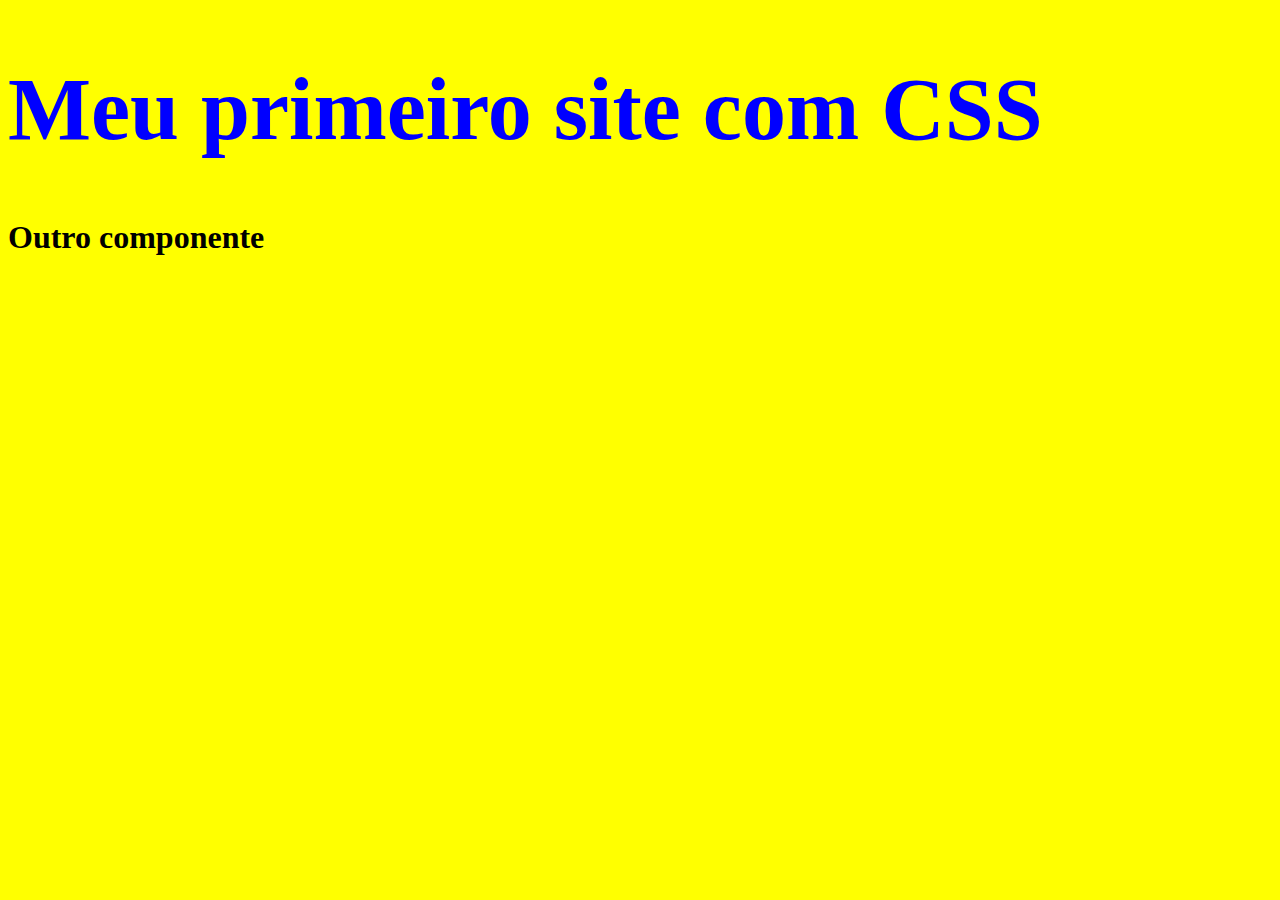
==== projeto-1/index.html @ 9a6adc45 "aula-1: css inline" ====
<!DOCTYPE html>
<html lang="pt-br">

<head>
    <meta charset="UTF-8">
    <meta name="viewport" content="width=device-width, initial-scale=1.0">
    <title>Aprendendo CSS</title>
</head>

<body style="background: yellow;">
    <h1 style="color:blue;font-size:88px">Meu primeiro site com CSS</h1>
    <h1>Outro componente</h1>

</body>

</html>
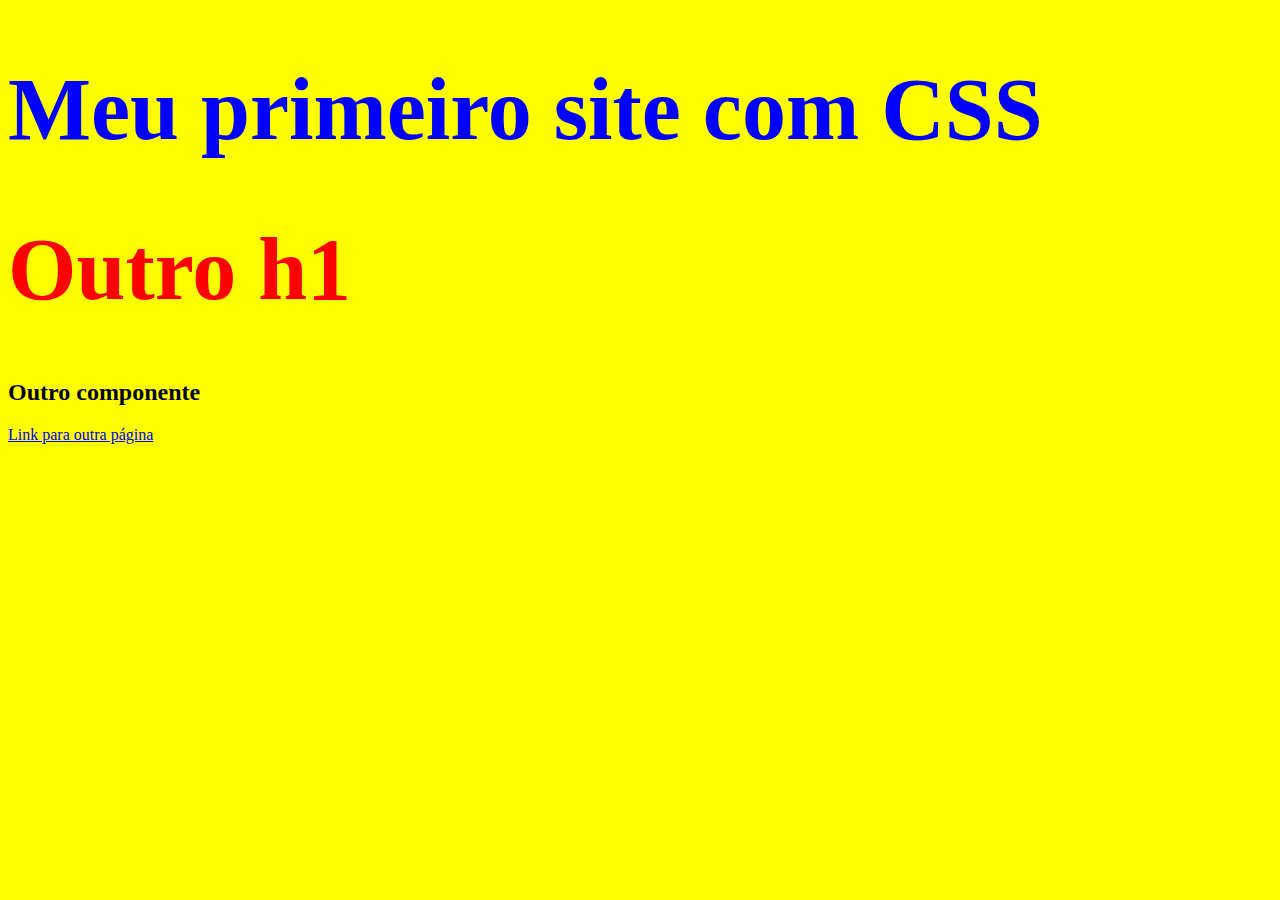
==== commit 26f55317: "aula-2: css interno" ====
--- a/projeto-1/index.html
+++ b/projeto-1/index.html
@@ -5,12 +5,23 @@
     <meta charset="UTF-8">
     <meta name="viewport" content="width=device-width, initial-scale=1.0">
     <title>Aprendendo CSS</title>
+    <style>
+        body {
+            background: yellow;
+        }
+
+        h1 {
+            color: blue;
+            font-size: 88px;
+        }
+    </style>
 </head>
 
-<body style="background: yellow;">
-    <h1 style="color:blue;font-size:88px">Meu primeiro site com CSS</h1>
-    <h1>Outro componente</h1>
-
+<body>
+    <h1>Meu primeiro site com CSS</h1>
+    <h1 style="color: red;">Outro h1</h1>
+    <h2>Outro componente</h2>
+    <a href="outra.html">Link para outra página</a>
 </body>
 
 </html>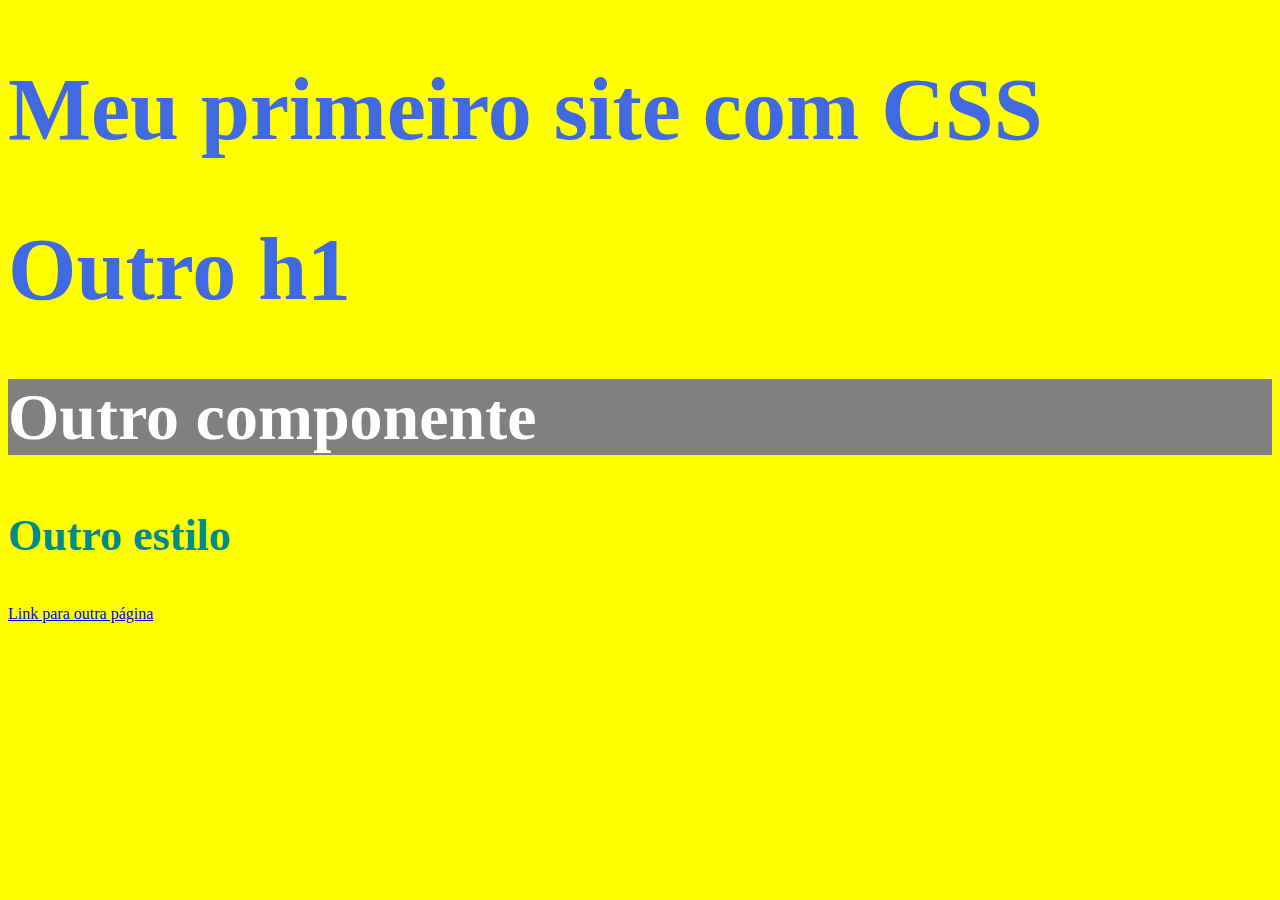
==== commit d9e99242: "aula-3: css externo" ====
--- a/projeto-1/index.html
+++ b/projeto-1/index.html
@@ -5,22 +5,19 @@
     <meta charset="UTF-8">
     <meta name="viewport" content="width=device-width, initial-scale=1.0">
     <title>Aprendendo CSS</title>
+    <link rel="stylesheet" href="css/estilo.css">
     <style>
-        body {
-            background: yellow;
-        }
-
-        h1 {
-            color: blue;
-            font-size: 88px;
+        h3 {
+            color: darkcyan;
         }
     </style>
 </head>
 
 <body>
     <h1>Meu primeiro site com CSS</h1>
-    <h1 style="color: red;">Outro h1</h1>
-    <h2>Outro componente</h2>
+    <h1>Outro h1</h1>
+    <h2 style="color: white;">Outro componente</h2>
+    <h3>Outro estilo</h3>
     <a href="outra.html">Link para outra página</a>
 </body>
 
--- a/projeto-1/css/estilo.css
+++ b/projeto-1/css/estilo.css
@@ -0,0 +1,17 @@
+body {
+    background: yellow;
+}
+
+h1 {
+    color: royalblue;
+    font-size: 88px;
+}
+
+h2 {
+    font-size: 66px;
+    background: gray;
+}
+
+h3 {
+    font-size: 44px;
+}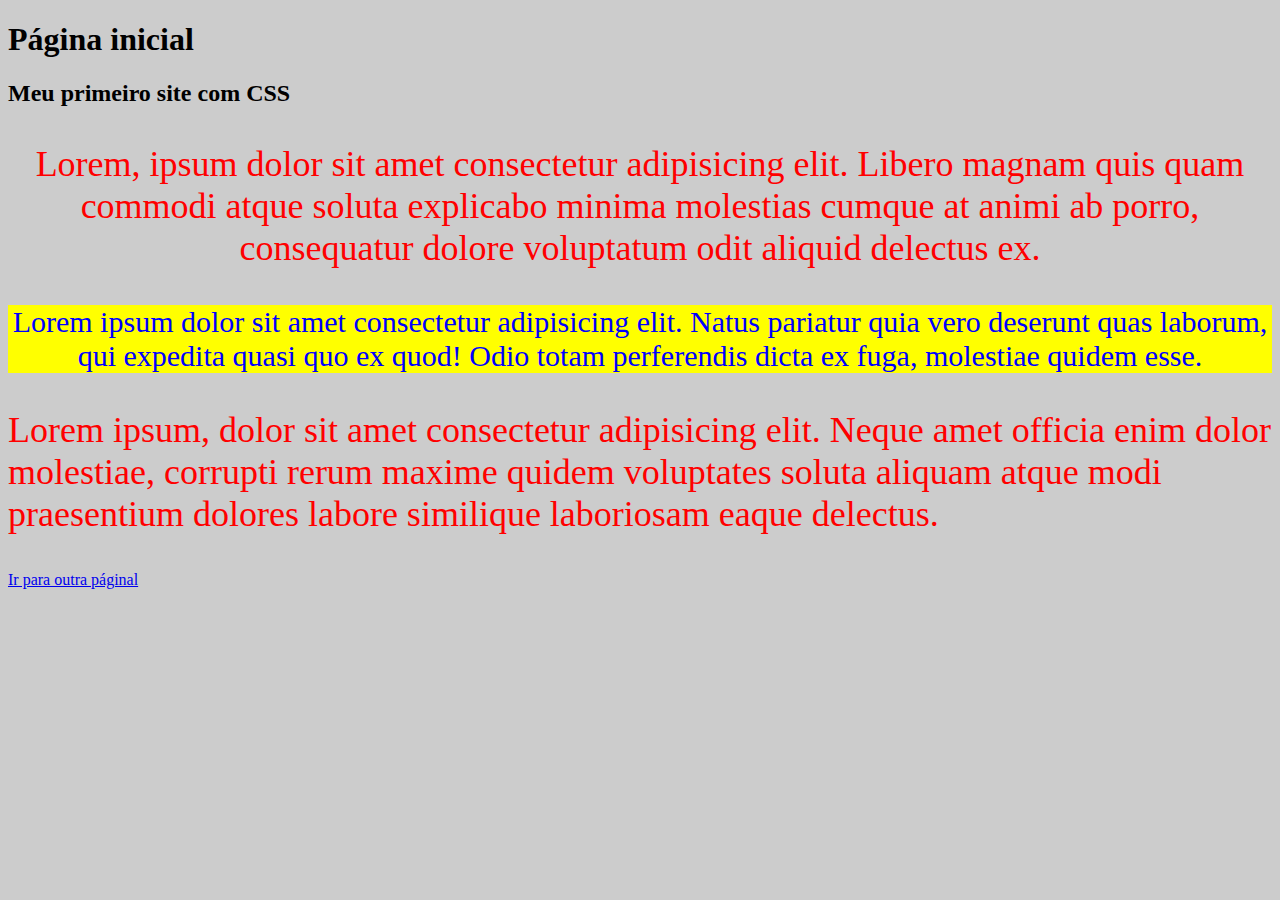
==== commit cdefd2a9: "aula-4: seletores css" ====
--- a/projeto-1/index.html
+++ b/projeto-1/index.html
@@ -6,19 +6,22 @@
     <meta name="viewport" content="width=device-width, initial-scale=1.0">
     <title>Aprendendo CSS</title>
     <link rel="stylesheet" href="css/estilo.css">
-    <style>
-        h3 {
-            color: darkcyan;
-        }
-    </style>
 </head>
 
 <body>
-    <h1>Meu primeiro site com CSS</h1>
-    <h1>Outro h1</h1>
-    <h2 style="color: white;">Outro componente</h2>
-    <h3>Outro estilo</h3>
-    <a href="outra.html">Link para outra página</a>
+    <h1>Página inicial</h1>
+    <h2>Meu primeiro site com CSS</h2>
+    <p class="center vermelho">Lorem, ipsum dolor sit amet consectetur adipisicing elit. Libero magnam quis quam commodi
+        atque soluta explicabo
+        minima molestias cumque at animi ab porro, consequatur dolore voluptatum odit aliquid delectus ex.</p>
+    <p class="center fonte-30" id="teste">Lorem ipsum dolor sit amet consectetur adipisicing elit. Natus pariatur quia
+        vero deserunt quas laborum, qui
+        expedita quasi quo ex quod! Odio totam perferendis dicta ex fuga, molestiae quidem esse.</p>
+    <p class="vermelho">Lorem ipsum, dolor sit amet consectetur adipisicing elit. Neque amet officia enim dolor
+        molestiae, corrupti rerum
+        maxime quidem voluptates soluta aliquam atque modi praesentium dolores labore similique laboriosam eaque
+        delectus.</p>
+    <a href="outra.html">Ir para outra páginal</a>
 </body>
 
 </html>--- a/projeto-1/css/estilo.css
+++ b/projeto-1/css/estilo.css
@@ -1,17 +1,25 @@
 body {
-    background: yellow;
+    background: #ccc;
 }
 
-h1 {
-    color: royalblue;
-    font-size: 88px;
+p {
+    /* color: red; */
+    font-size: 36px;
 }
 
-h2 {
-    font-size: 66px;
-    background: gray;
+.vermelho {
+    color: red;
 }
 
-h3 {
-    font-size: 44px;
+.center {
+    text-align: center;
+}
+
+.fonte-30 {
+    font-size: 30px;
+}
+
+#teste {
+    color: blue;
+    background: yellow;
 }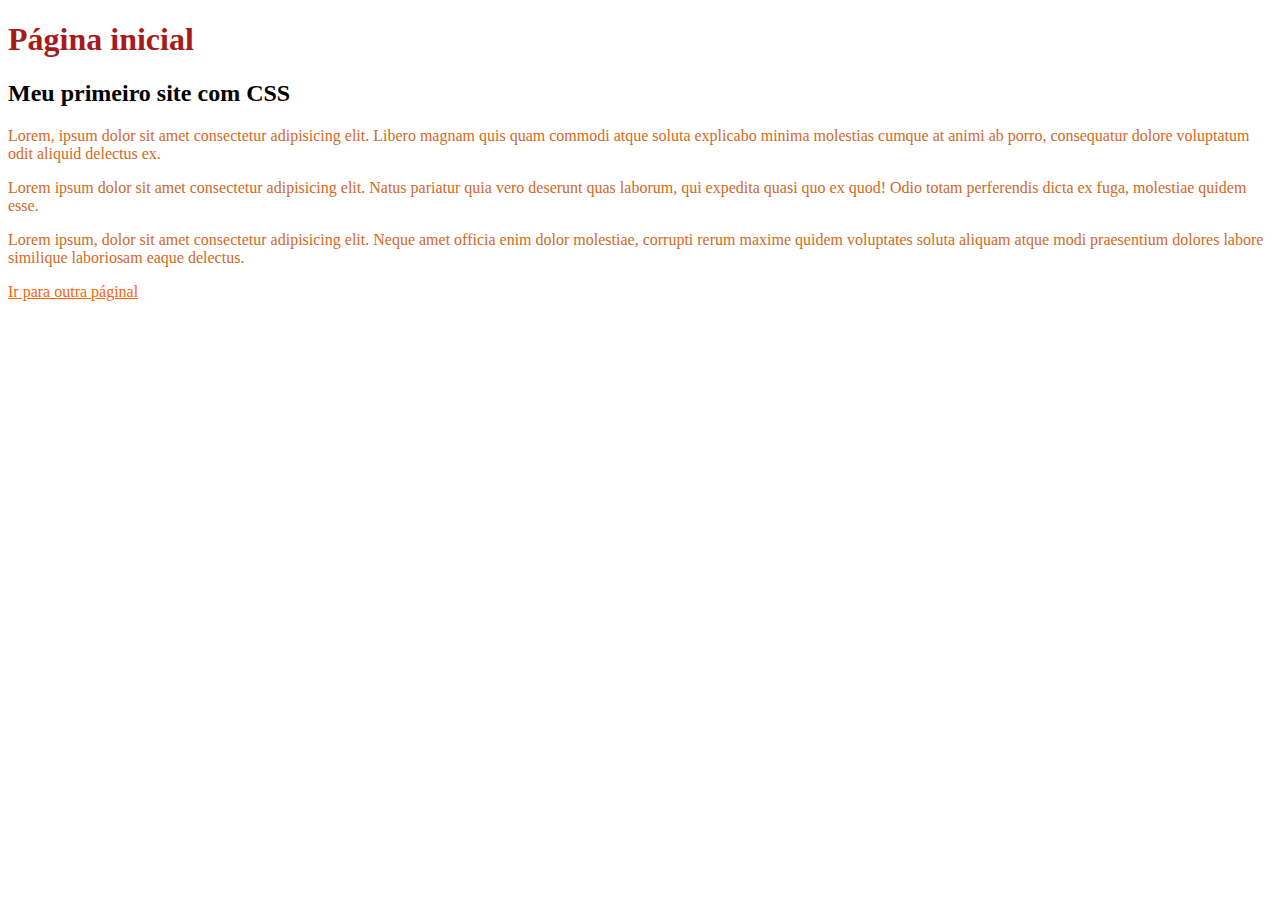
==== commit 78eefc28: "css property color" ====
--- a/projeto-1/index.html
+++ b/projeto-1/index.html
@@ -11,13 +11,13 @@
 <body>
     <h1>Página inicial</h1>
     <h2>Meu primeiro site com CSS</h2>
-    <p class="center vermelho">Lorem, ipsum dolor sit amet consectetur adipisicing elit. Libero magnam quis quam commodi
+    <p>Lorem, ipsum dolor sit amet consectetur adipisicing elit. Libero magnam quis quam commodi
         atque soluta explicabo
         minima molestias cumque at animi ab porro, consequatur dolore voluptatum odit aliquid delectus ex.</p>
-    <p class="center fonte-30" id="teste">Lorem ipsum dolor sit amet consectetur adipisicing elit. Natus pariatur quia
+    <p>Lorem ipsum dolor sit amet consectetur adipisicing elit. Natus pariatur quia
         vero deserunt quas laborum, qui
         expedita quasi quo ex quod! Odio totam perferendis dicta ex fuga, molestiae quidem esse.</p>
-    <p class="vermelho">Lorem ipsum, dolor sit amet consectetur adipisicing elit. Neque amet officia enim dolor
+    <p>Lorem ipsum, dolor sit amet consectetur adipisicing elit. Neque amet officia enim dolor
         molestiae, corrupti rerum
         maxime quidem voluptates soluta aliquam atque modi praesentium dolores labore similique laboriosam eaque
         delectus.</p>
--- a/projeto-1/css/estilo.css
+++ b/projeto-1/css/estilo.css
@@ -1,25 +1,11 @@
-body {
-    background: #ccc;
+h1 {
+  color: #a81b1b;
 }
 
 p {
-    /* color: red; */
-    font-size: 36px;
+  color: chocolate;
 }
 
-.vermelho {
-    color: red;
+a {
+  color: rgb(255, 100, 2);
 }
-
-.center {
-    text-align: center;
-}
-
-.fonte-30 {
-    font-size: 30px;
-}
-
-#teste {
-    color: blue;
-    background: yellow;
-}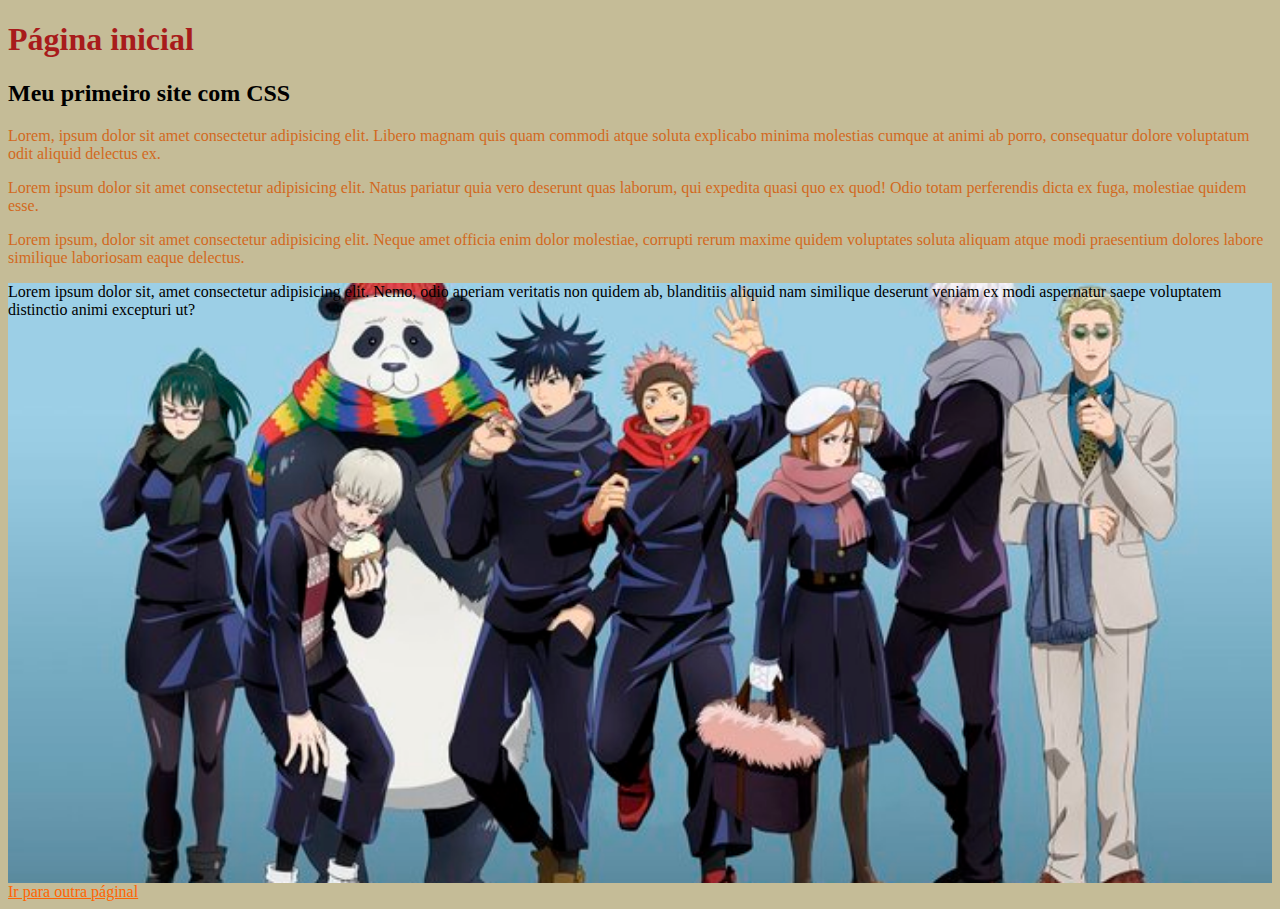
==== commit 617f9ae7: "property background" ====
--- a/projeto-1/index.html
+++ b/projeto-1/index.html
@@ -1,27 +1,39 @@
 <!DOCTYPE html>
 <html lang="pt-br">
+  <head>
+    <meta charset="UTF-8" />
+    <meta name="viewport" content="width=device-width, initial-scale=1.0" />
+    <title>Aprendendo CSS</title>
+    <link rel="stylesheet" href="css/estilo.css" />
+  </head>
 
-<head>
-    <meta charset="UTF-8">
-    <meta name="viewport" content="width=device-width, initial-scale=1.0">
-    <title>Aprendendo CSS</title>
-    <link rel="stylesheet" href="css/estilo.css">
-</head>
-
-<body>
+  <body>
     <h1>Página inicial</h1>
     <h2>Meu primeiro site com CSS</h2>
-    <p>Lorem, ipsum dolor sit amet consectetur adipisicing elit. Libero magnam quis quam commodi
-        atque soluta explicabo
-        minima molestias cumque at animi ab porro, consequatur dolore voluptatum odit aliquid delectus ex.</p>
-    <p>Lorem ipsum dolor sit amet consectetur adipisicing elit. Natus pariatur quia
-        vero deserunt quas laborum, qui
-        expedita quasi quo ex quod! Odio totam perferendis dicta ex fuga, molestiae quidem esse.</p>
-    <p>Lorem ipsum, dolor sit amet consectetur adipisicing elit. Neque amet officia enim dolor
-        molestiae, corrupti rerum
-        maxime quidem voluptates soluta aliquam atque modi praesentium dolores labore similique laboriosam eaque
-        delectus.</p>
+    <p>
+      Lorem, ipsum dolor sit amet consectetur adipisicing elit. Libero magnam
+      quis quam commodi atque soluta explicabo minima molestias cumque at animi
+      ab porro, consequatur dolore voluptatum odit aliquid delectus ex.
+    </p>
+    <p>
+      Lorem ipsum dolor sit amet consectetur adipisicing elit. Natus pariatur
+      quia vero deserunt quas laborum, qui expedita quasi quo ex quod! Odio
+      totam perferendis dicta ex fuga, molestiae quidem esse.
+    </p>
+    <p>
+      Lorem ipsum, dolor sit amet consectetur adipisicing elit. Neque amet
+      officia enim dolor molestiae, corrupti rerum maxime quidem voluptates
+      soluta aliquam atque modi praesentium dolores labore similique laboriosam
+      eaque delectus.
+    </p>
+    <div class="example-background-with-image">
+      <p>
+        Lorem ipsum dolor sit, amet consectetur adipisicing elit. Nemo, odio
+        aperiam veritatis non quidem ab, blanditiis aliquid nam similique
+        deserunt veniam ex modi aspernatur saepe voluptatem distinctio animi
+        excepturi ut?
+      </p>
+    </div>
     <a href="outra.html">Ir para outra páginal</a>
-</body>
-
-</html>+  </body>
+</html>
--- a/projeto-1/css/estilo.css
+++ b/projeto-1/css/estilo.css
@@ -1,3 +1,7 @@
+body {
+  background-color: #a5965ca3;
+}
+
 h1 {
   color: #a81b1b;
 }
@@ -9,3 +13,17 @@
 a {
   color: rgb(255, 100, 2);
 }
+
+div > p {
+  color: black;
+}
+
+.example-background-with-image {
+  height: 600px;
+  /* background-color: green; */
+  background-image: url("../img/juju.jpg");
+  background-size: cover;
+  background-repeat: no-repeat;
+  background-position: center;
+  background: green url("../img/juju.jpg") no-repeat center / cover; /* shorthand */
+}
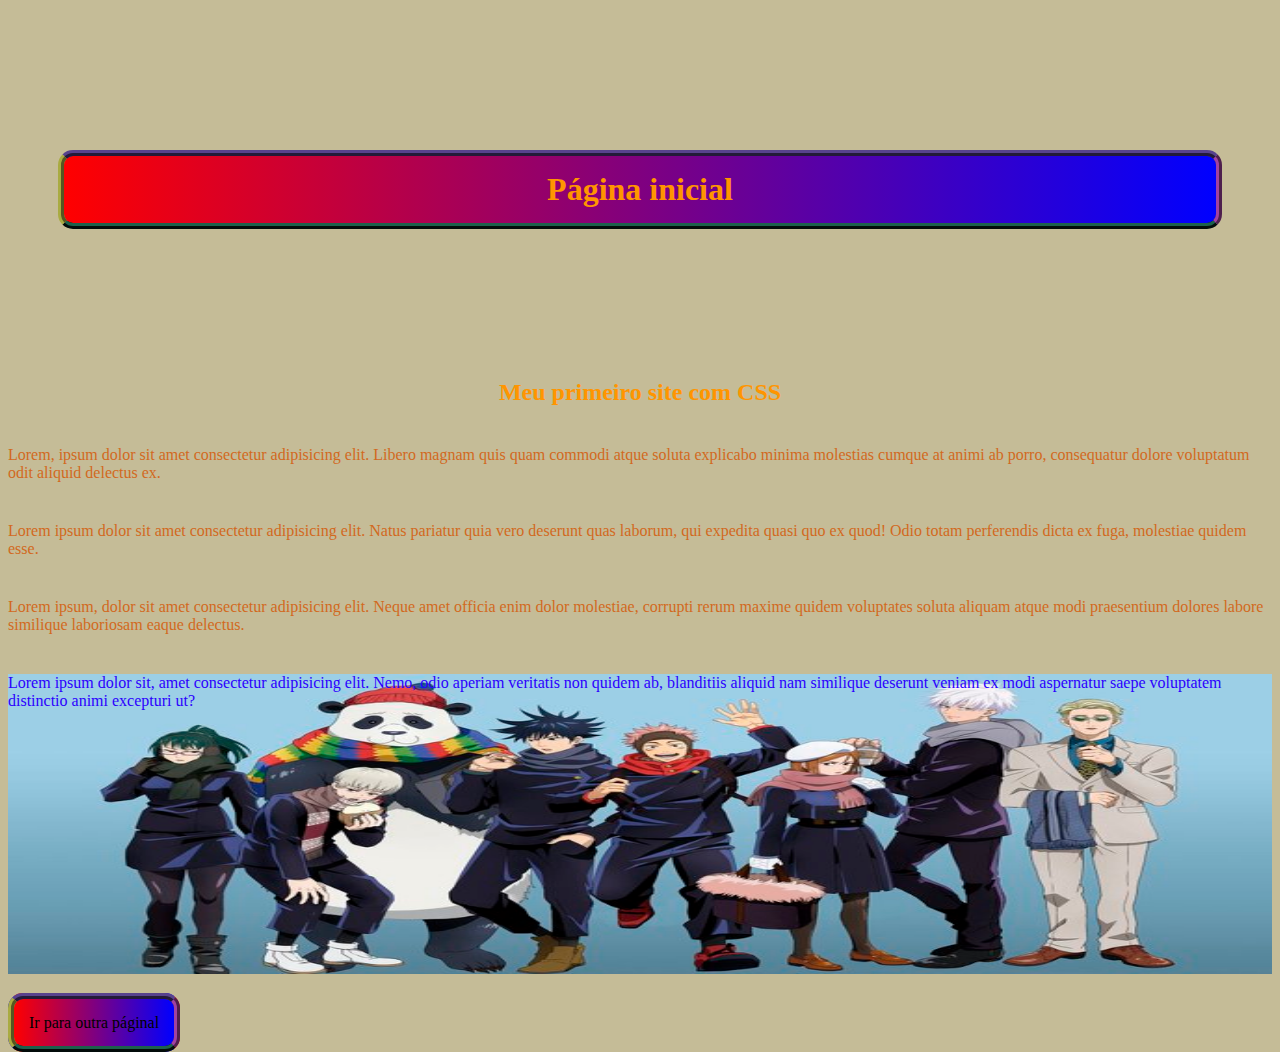
==== commit 8914c8df: "property padding" ====
--- a/projeto-1/index.html
+++ b/projeto-1/index.html
@@ -34,6 +34,6 @@
         excepturi ut?
       </p>
     </div>
-    <a href="outra.html">Ir para outra páginal</a>
+    <a class="button" href="outra.html">Ir para outra páginal</a>
   </body>
 </html>
--- a/projeto-1/css/estilo.css
+++ b/projeto-1/css/estilo.css
@@ -3,27 +3,74 @@
 }
 
 h1 {
-  color: #a81b1b;
+  color: #ff9500;
+  /* border:  6px solid #58428d; */
+  /* border:  6px dotted #58428d; */
+  /* border:  6px dashed #58428d; */
+  /* border:  6px double #58428d; */
+  /* border:  6px groove #58428d; */
+  /* border:  6px ridge #58428d; */
+  /* border:  6px inset #58428d; */
+  /* border:  6px outset #58428d; */
+  /* border:  6px hidden #58428d; */
+  /* border:  6px none #58428d; */
+  border-top: 6px ridge #58428d;
+  border-bottom: 6px ridge #1d614c;
+  border-left: 6px ridge #a9ab41;
+  border-right: 6px ridge #a242a0;
+  border-radius: 15px;
+  text-align: center;
+  background: linear-gradient(to right, red, blue);
+  /* margin-top: 150px;
+  margin-left: 50px;
+  margin-right: 50px;
+  margin-bottom: 150px; */
+  padding: 15px;
+  margin: 150px 50px 150px 50px;
 }
 
 p {
   color: chocolate;
+  margin-bottom: 40px;
+  /* padding: 15px 50px 15px 50px; */
 }
 
-a {
-  color: rgb(255, 100, 2);
+h2 {
+  color: #ff9500;
+  text-align: center;
+  margin-bottom: 40px;
 }
 
 div > p {
+  color: rgb(43, 0, 255);
+}
+
+.example-background-with-image {
+  /* text-align: center; */
+  /* height: 600px; */
+  /* background-color: green; */
+  /* background-image: url("../img/juju.jpg"); */
+  /* background-size: cover; */
+  /* background-repeat: no-repeat; */
+  /* background-position: center; */
+  height: 300px;
+  background: green url("../img/juju.jpg") no-repeat center / 100% 100%;
+  margin-bottom: 40px;
+}
+
+.button {
+  background: linear-gradient(to right, red, blue);
+  border-top: 6px ridge #58428d;
+  border-bottom: 6px ridge #1d614c;
+  border-left: 6px ridge #a9ab41;
+  border-right: 6px ridge #a242a0;
+  border-radius: 15px;
+  padding: 15px;
+  text-decoration: none;
   color: black;
 }
 
-.example-background-with-image {
-  height: 600px;
-  /* background-color: green; */
-  background-image: url("../img/juju.jpg");
-  background-size: cover;
-  background-repeat: no-repeat;
-  background-position: center;
-  background: green url("../img/juju.jpg") no-repeat center / cover; /* shorthand */
-}
+.button:hover {
+  background: linear-gradient(to right, blue, red);
+  color: white;
+}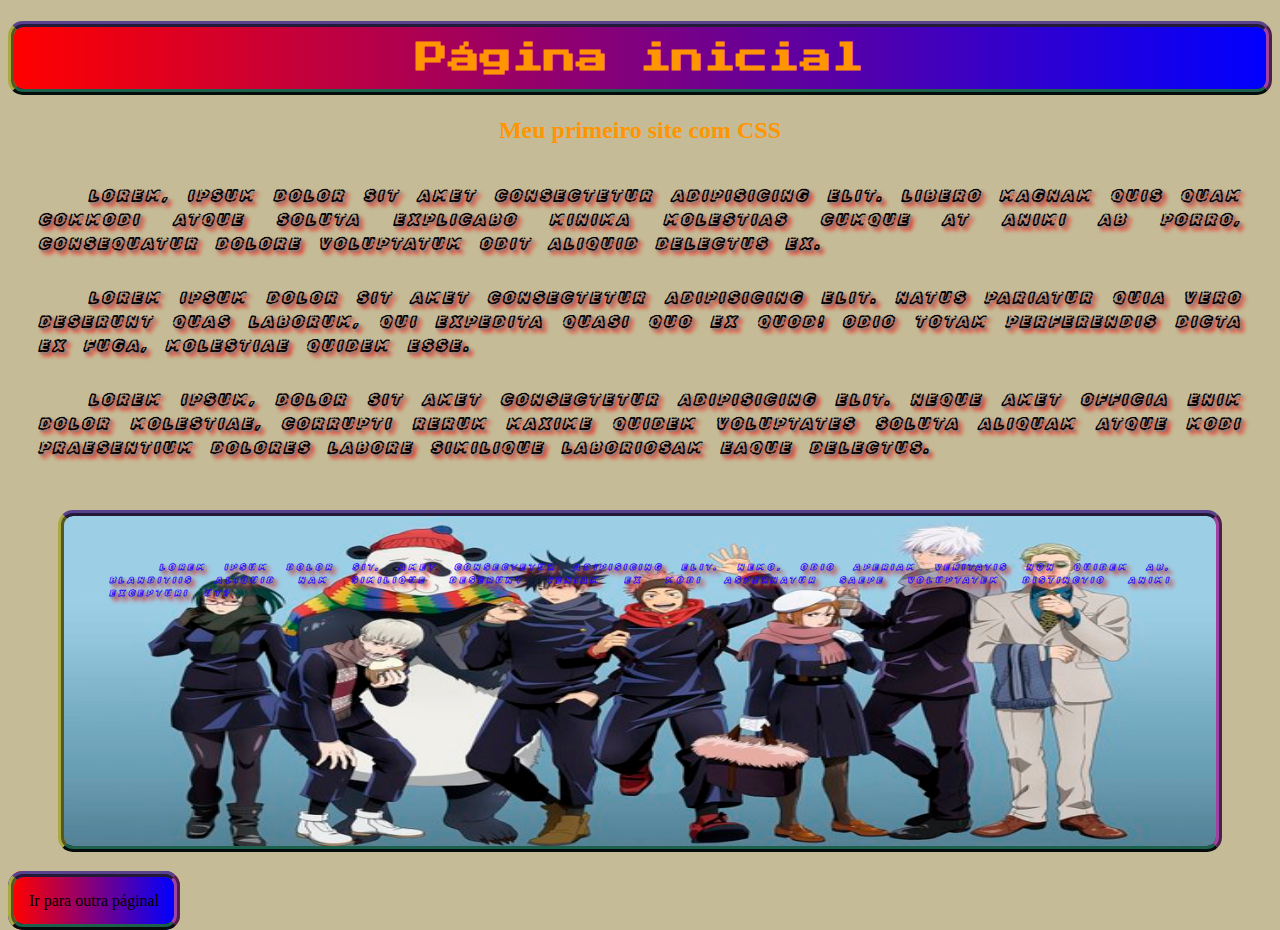
==== commit 649bf900: "property font" ====
--- a/projeto-1/index.html
+++ b/projeto-1/index.html
@@ -5,6 +5,12 @@
     <meta name="viewport" content="width=device-width, initial-scale=1.0" />
     <title>Aprendendo CSS</title>
     <link rel="stylesheet" href="css/estilo.css" />
+    <!-- <link rel="preconnect" href="https://fonts.googleapis.com" />
+    <link rel="preconnect" href="https://fonts.gstatic.com" crossorigin />
+    <link
+      href="https://fonts.googleapis.com/css2?family=Press+Start+2P&family=Rubik+Burned&display=swap"
+      rel="stylesheet"
+    /> -->
   </head>
 
   <body>
--- a/projeto-1/css/estilo.css
+++ b/projeto-1/css/estilo.css
@@ -1,3 +1,12 @@
+/* @import url('https://fonts.googleapis.com/css2?family=Press+Start+2P&family=Rubik+Burned&display=swap'); */
+@font-face {
+  font-family: "Rubik Burned";
+  src: url("RubikBurned-Regular.ttf") format("truetype");
+}
+@font-face {
+  font-family: "Press Start 2P";
+  src: url("PressStart2P-Regular.ttf") format("truetype");
+}
 body {
   background-color: #a5965ca3;
 }
@@ -26,13 +35,34 @@
   margin-right: 50px;
   margin-bottom: 150px; */
   padding: 15px;
-  margin: 150px 50px 150px 50px;
+  /* margin: 150px 50px 150px 50px; */
+  font-family: "Press Start 2P", system-ui;
 }
 
 p {
-  color: chocolate;
-  margin-bottom: 40px;
+  color: black;
+  text-align: justify;
+  /* direction: rtl;
+  unicode-bidi: bidi-override; */
+  margin: 30px;
+  /* margin-bottom: 40px; */
   /* padding: 15px 50px 15px 50px; */
+  /* text-decoration: wavy underline; */
+  /* text-decoration: wavy line-through; */
+  /* text-decoration: dashed overline; */
+  /* text-decoration: dotted underline; */
+  /* text-shadow: gray 2px 2px 2px; */
+  text-shadow: gray 2px 2px 2px, red 4px 4px 4px;
+  text-transform: uppercase;
+  /* text-size-adjust: 100%; */
+  letter-spacing: 3px;
+  word-spacing: 10px;
+  line-height: 1.5;
+  text-indent: 50px;
+  font-family: "Rubik Burned", system-ui;
+  font-style: italic;
+  font-weight: 900;
+  /* font-size: 1.5rem; */
 }
 
 h2 {
@@ -44,7 +74,10 @@
 div > p {
   color: rgb(43, 0, 255);
 }
-
+div {
+  margin: 50px;
+  font-size: 0.55rem;
+}
 .example-background-with-image {
   /* text-align: center; */
   /* height: 600px; */
@@ -56,6 +89,12 @@
   height: 300px;
   background: green url("../img/juju.jpg") no-repeat center / 100% 100%;
   margin-bottom: 40px;
+  border-top: 6px ridge #58428d;
+  border-bottom: 6px ridge #1d614c;
+  border-left: 6px ridge #a9ab41;
+  border-right: 6px ridge #a242a0;
+  border-radius: 15px;
+  padding: 15px;
 }
 
 .button {
@@ -68,9 +107,16 @@
   padding: 15px;
   text-decoration: none;
   color: black;
+  width: 100px;
+  height: 100px;
 }
 
 .button:hover {
   background: linear-gradient(to right, blue, red);
   color: white;
-}+}
+
+.test {
+  width: 100px;
+  height: 100px;
+}
